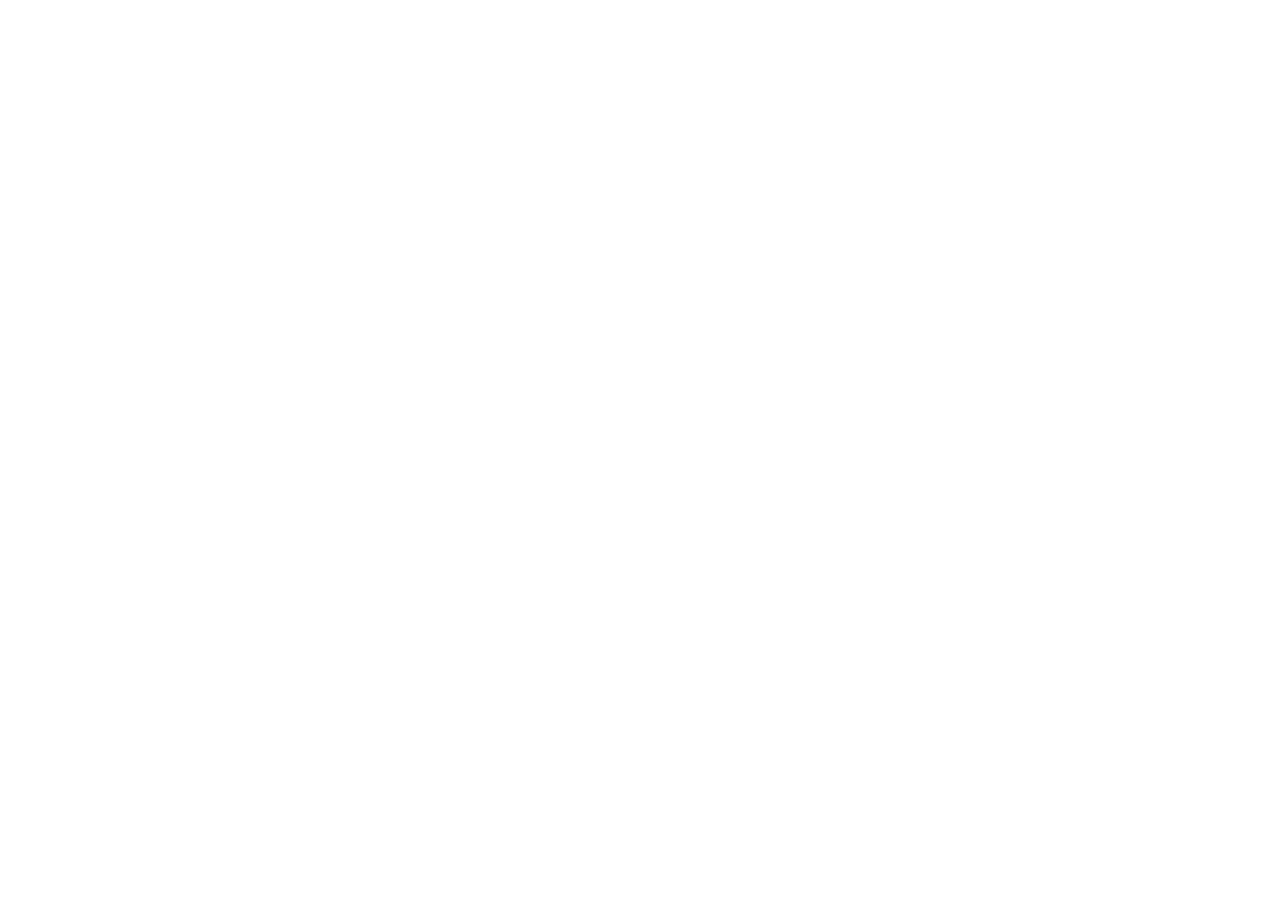
==== 3/index.html @ b0f4a994 "proyectos basicos para practicar" ====
<!DOCTYPE html>
<html lang="en">
<head>
    <meta charset="UTF-8">
    <meta http-equiv="X-UA-Compatible" content="IE=edge">
    <meta name="viewport" content="width=device-width, initial-scale=1.0">
    <title>Document</title>
</head>
<body>
    
</body>
</html>
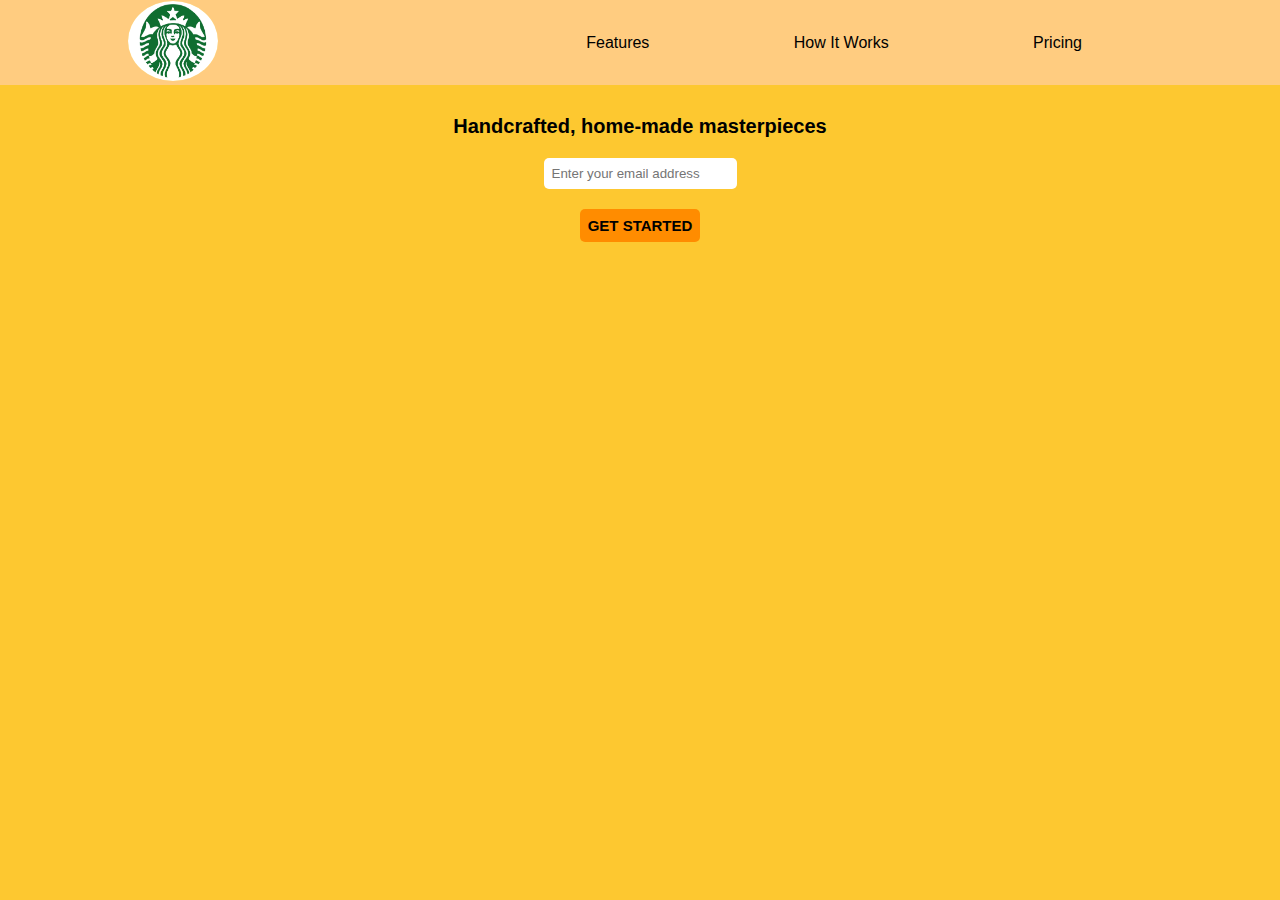
==== commit 73009641: "falta terminar pagina" ====
--- a/3/index.html
+++ b/3/index.html
@@ -5,8 +5,29 @@
     <meta http-equiv="X-UA-Compatible" content="IE=edge">
     <meta name="viewport" content="width=device-width, initial-scale=1.0">
     <title>Document</title>
+    <link rel="stylesheet" href="styles.css">
 </head>
 <body>
-    
+    <header id="header">
+        <div class="logo">
+            <img id="header-img" src="images/starbucks.png" alt="logo de starbucks">
+        </div>
+        <nav id="nav-bar">
+            <ul>
+                <li><a class="nav-link" href="index.html">Features</a></li>
+                <li><a class="nav-link" href="about.html">How It Works</a></li>
+                <li><a class="nav-link" href="contact.html">Pricing</a></li>
+            </ul>
+        </nav>
+    </header>
+    <main id="main">
+        <div class="caja-formulario">
+            <h1>Handcrafted, home-made masterpieces</h1>
+            <form action="https://www.freecodecamp.com/email-submit" id="form">
+                <input type="email" name="email" id="email" placeholder="Enter your email address">
+                <input type="submit" value="GET STARTED" id="submit">
+            </form>
+        </div>
+    </main>
 </body>
 </html>--- a/3/styles.css
+++ b/3/styles.css
@@ -0,0 +1,111 @@
+* {
+  margin: 0;
+  padding: 0;
+  box-sizing: border-box;
+  background: #fdc830; /* fallback for old browsers */ /* W3C, IE 10+/ Edge, Firefox 16+, Chrome 26+, Opera 12+, Safari 7+ */
+}
+
+body {
+  font-family: "Poppins", sans-serif;
+  background: #f1f1f1;
+}
+
+#header {
+  background-color: #ffcc80;
+  display: flex;
+  justify-content: flex-end;
+  align-items: center;
+  height: 85px;
+  padding: 5px 10%;
+}
+
+#header .logo {
+  margin-right: auto;
+  background-color: inherit;
+}
+
+#header .logo img {
+  height: 80px;
+  width: 90px;
+  border-radius: 50%;
+  transition: all 0.5s;
+}
+
+#header .logo img:hover {
+  transform: scale(1.1);
+}
+
+#header #nav-bar ul {
+  list-style: none;
+  background-color: #ffcc80;
+}
+
+#header #nav-bar ul li a{
+    background-color: #ffcc80;
+}
+
+#header #nav-bar li {
+  display: inline-block;
+  margin: 0 70px;
+  background-color: inherit;
+}
+
+#header #nav-bar .nav-link {
+  font-size: 700;
+  color: #000;
+  text-decoration: none;
+}
+
+#header #nav-bar li:hove {
+  transform: scale(1.19);
+}
+
+#header #nav-bar .nav-link:hover {
+  color: #ff5722;
+}
+
+#main{
+    display: flex;
+    flex-direction: column;
+    justify-content: center;
+    align-items: center;
+}
+
+#main .caja-formulario h1{
+    margin-top: 30px;
+    margin-bottom: 20px;
+    font-size: 20px;
+    color: #000;
+}
+
+#main .caja-formulario #form{
+    display: flex;
+    flex-direction: column;
+    justify-content: center;
+    align-items: center;
+}
+
+input[type=email] {
+    margin-bottom: 10px;
+    background-color: white;
+    padding: 8px;
+    outline: none;
+    border: none;
+    border-radius: 5px;
+}
+
+input[type=submit]{
+    margin-top: 10px;
+    background-color: darkorange;
+    padding: 8px;
+    outline: none;
+    border: none;
+    border-radius: 5px;
+    cursor: pointer;
+    font-weight: bolder;
+    font-size: 15px;
+}
+
+input[type=submit]:hover{
+    background-color: #ff5722;
+}